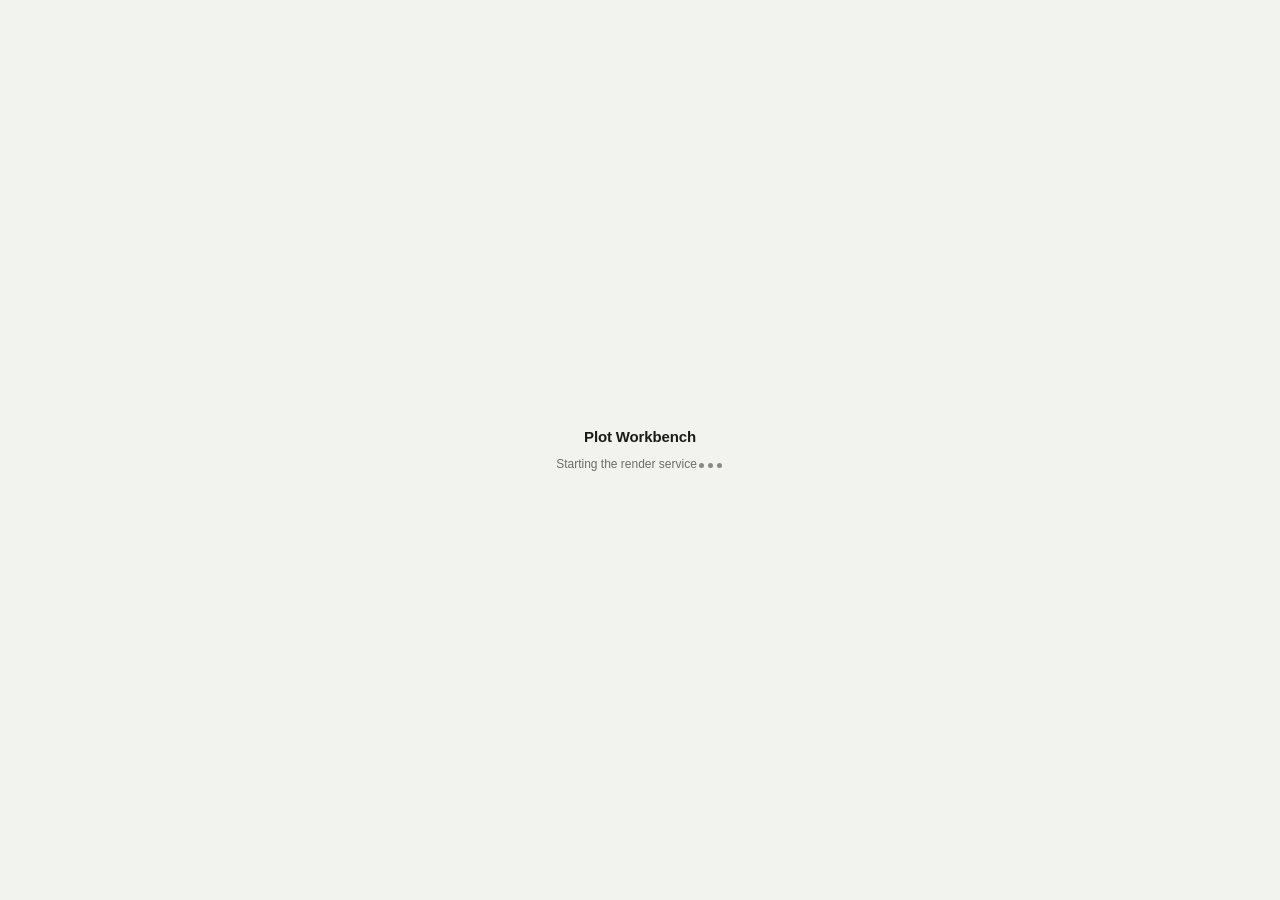
==== src-tauri/shell/splash.html @ 2c6ab077 "feat: build Plot Workbench v1 desktop app" ====
<!doctype html>
<html lang="zh-CN">
<head>
<meta charset="utf-8" />
<title>Plot Workbench</title>
<style>
  /* 与 web/ 的视觉纪律同源：暖灰白底、近黑主色、层级靠留白 */
  html, body { height: 100%; margin: 0; }
  body {
    display: flex; align-items: center; justify-content: center;
    background: #F2F2EF; color: #1A1A18;
    font: 13px/1.6 -apple-system, "SF Pro Text", "Segoe UI", "Microsoft YaHei", sans-serif;
    -webkit-user-select: none; user-select: none; cursor: default;
  }
  main { text-align: center; }
  h1 { font-size: 15px; font-weight: 600; letter-spacing: -0.01em; margin: 0 0 6px; }
  p  { margin: 0; font-size: 12px; color: #6E6E68; }
  .dot { display: inline-block; width: 5px; height: 5px; border-radius: 50%;
         background: #8A8A83; margin: 0 2px; animation: b 1.2s infinite ease-in-out; }
  .dot:nth-child(2) { animation-delay: .15s } .dot:nth-child(3) { animation-delay: .3s }
  @keyframes b { 0%,80%,100% { opacity: .25 } 40% { opacity: 1 } }
  @media (prefers-reduced-motion: reduce) { .dot { animation: none; opacity: .6 } }
</style>
</head>
<body>
  <main>
    <h1>Plot Workbench</h1>
    <p><span id="booting">正在启动渲染服务</span><span class="dot"></span><span class="dot"></span><span class="dot"></span></p>
  </main>
  <script>
    // 这张页面在 tauri:// 源下，既没有 i18next，也读不到 sidecar 那个源的
    // localStorage——文案只能内联两份。语言由壳经 ?lang= 带过来（它记着上次
    // 的选择），拿不到再退回系统语言，最后才是中文。
    const STRINGS = {
      'zh-CN': { booting: '正在启动渲染服务' },
      'en-US': { booting: 'Starting the render service' },
    }
    // 与 web/src/i18n/locale.ts 的 normalizeLocale 同一条规则：只看主子标签
    const pick = (tag) => {
      const primary = String(tag || '').trim().toLowerCase().replace(/_/g, '-').split('-')[0]
      if (primary === 'zh') return 'zh-CN'
      if (primary === 'en') return 'en-US'
      return null
    }
    const q = new URLSearchParams(location.search)
    const locale = pick(q.get('lang')) || pick(navigator.language) || 'zh-CN'
    document.documentElement.lang = locale
    document.getElementById('booting').textContent = STRINGS[locale].booting
  </script>
</body>
</html>
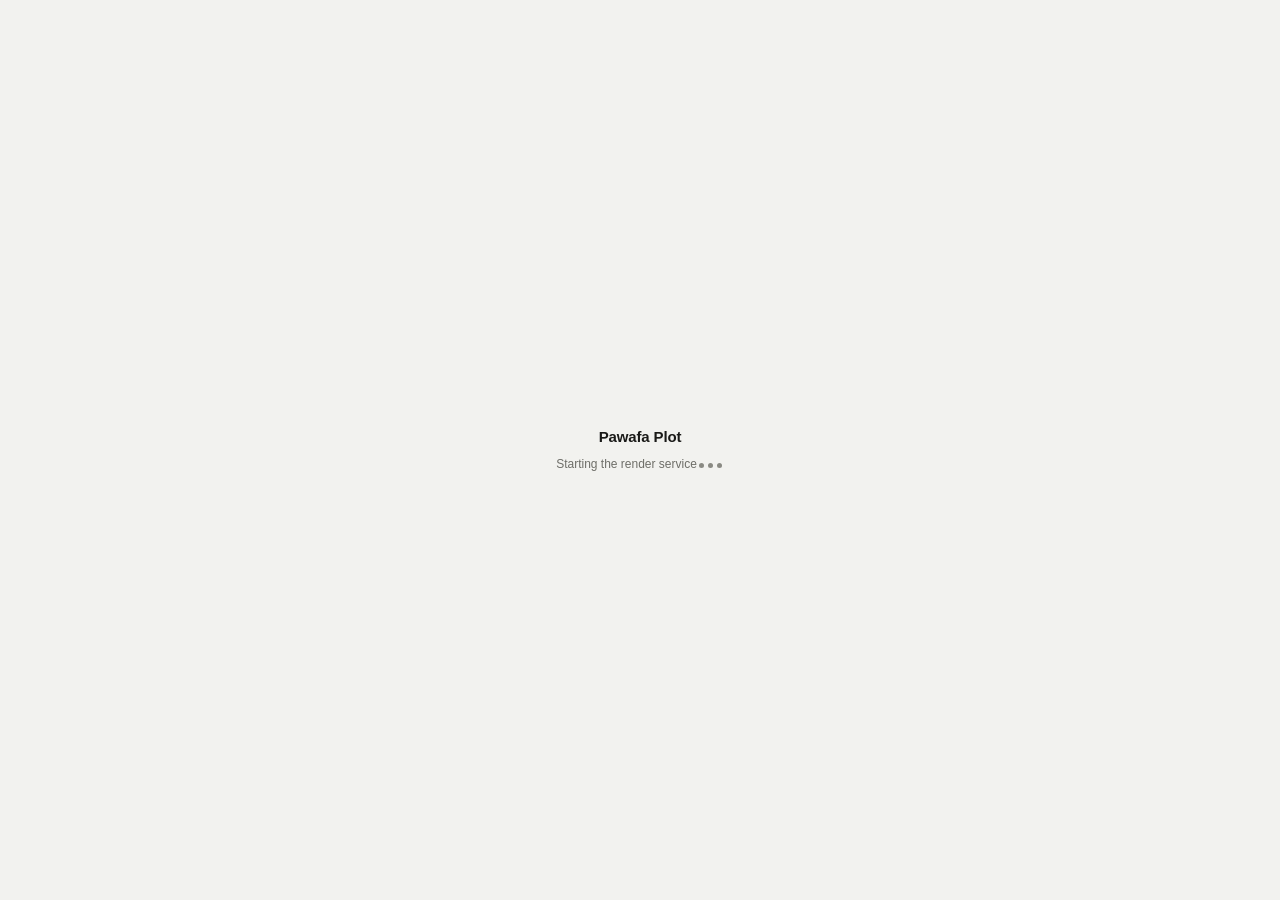
==== commit d1198b75: "Release Pawafa Plot v0.1 and prefer current Codex CLI" ====
--- a/src-tauri/shell/splash.html
+++ b/src-tauri/shell/splash.html
@@ -2,7 +2,7 @@
 <html lang="zh-CN">
 <head>
 <meta charset="utf-8" />
-<title>Plot Workbench</title>
+<title>Pawafa Plot</title>
 <style>
   /* 与 web/ 的视觉纪律同源：暖灰白底、近黑主色、层级靠留白 */
   html, body { height: 100%; margin: 0; }
@@ -24,7 +24,7 @@
 </head>
 <body>
   <main>
-    <h1>Plot Workbench</h1>
+    <h1>Pawafa Plot</h1>
     <p><span id="booting">正在启动渲染服务</span><span class="dot"></span><span class="dot"></span><span class="dot"></span></p>
   </main>
   <script>
